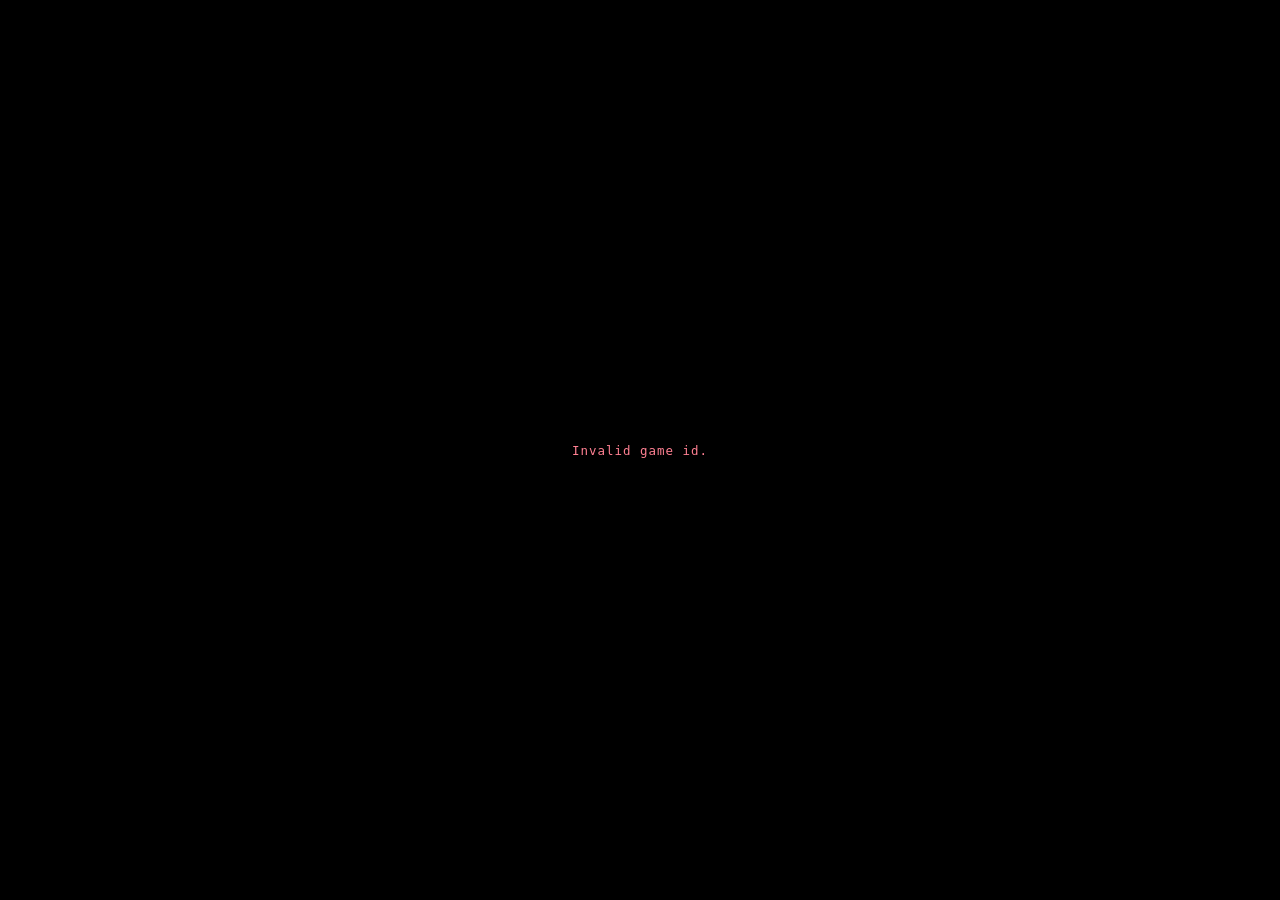
==== pages/player.html @ 82ec2996 "Add files via upload" ====
<!DOCTYPE html>
<html lang="en">
<head>
  <meta charset="UTF-8">
  <meta name="viewport" content="width=device-width, initial-scale=1.0, viewport-fit=cover">
  <meta name="theme-color" content="#000000">
  <title>Retro Vault Player</title>
  <script src="../assets/js/coi.js?v=20260901-3"></script>
  <link rel="stylesheet" href="../assets/css/player.css?v=20260901-3">
  <script src="../assets/js/player.js?v=20260901-3" defer></script>
</head>
<body>
  <main id="player-shell">
    <div id="game"></div>
    <div id="player-message" role="status" aria-live="polite">PREPARING EMULATOR...</div>
  </main>
</body>
</html>
---- assets/css/player.css ----
:root {
  color-scheme: dark;
  background: #000;
}

* {
  box-sizing: border-box;
}

html,
body,
#player-shell,
#game {
  width: 100%;
  height: 100%;
  min-height: 100%;
  margin: 0;
}

html,
body {
  overflow: hidden;
  background: #000;
}

body {
  min-height: 100vh;
  font-family: ui-monospace, SFMono-Regular, Menlo, Monaco, Consolas, monospace;
}

#player-shell {
  position: relative;
  min-height: 100vh;
}

#game {
  position: absolute;
  inset: 0;
}

#player-message {
  position: absolute;
  inset: 0;
  display: grid;
  place-items: center;
  padding: 2rem;
  background: #000;
  color: #8b8ba3;
  text-align: center;
  font-size: 0.78rem;
  letter-spacing: 0.08em;
  z-index: 10;
}

#player-message.hidden {
  display: none;
}

#player-message.error {
  color: #ff8092;
}
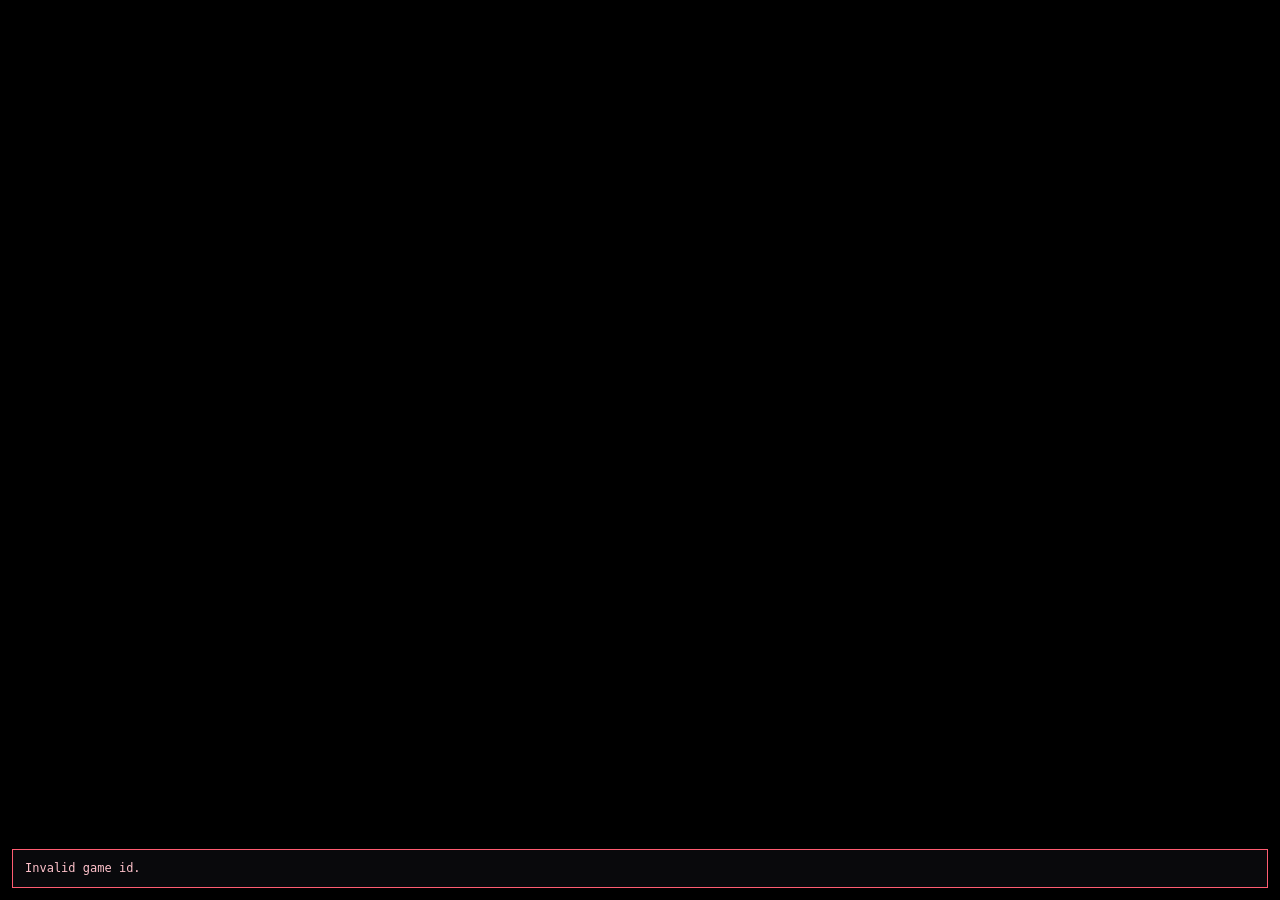
==== commit 355a7f05: "Add files via upload" ====
--- a/pages/player.html
+++ b/pages/player.html
@@ -5,14 +5,11 @@
   <meta name="viewport" content="width=device-width, initial-scale=1.0, viewport-fit=cover">
   <meta name="theme-color" content="#000000">
   <title>Retro Vault Player</title>
-  <script src="../assets/js/coi.js?v=20260901-3"></script>
-  <link rel="stylesheet" href="../assets/css/player.css?v=20260901-3">
-  <script src="../assets/js/player.js?v=20260901-3" defer></script>
+  <link rel="stylesheet" href="/assets/css/player.css?v=20260901-9">
+  <script src="/assets/js/player.js?v=20260901-9" defer></script>
 </head>
 <body>
-  <main id="player-shell">
-    <div id="game"></div>
-    <div id="player-message" role="status" aria-live="polite">PREPARING EMULATOR...</div>
-  </main>
+  <div id="game"></div>
+  <div id="player-message" class="hidden" role="status" aria-live="polite"></div>
 </body>
 </html>
--- a/assets/css/player.css
+++ b/assets/css/player.css
@@ -1,19 +1,12 @@
-:root {
-  color-scheme: dark;
-  background: #000;
-}
-
 * {
   box-sizing: border-box;
 }
 
 html,
 body,
-#player-shell,
 #game {
   width: 100%;
   height: 100%;
-  min-height: 100%;
   margin: 0;
 }
 
@@ -24,32 +17,29 @@
 }
 
 body {
-  min-height: 100vh;
+  min-height: 100dvh;
   font-family: ui-monospace, SFMono-Regular, Menlo, Monaco, Consolas, monospace;
 }
 
-#player-shell {
-  position: relative;
-  min-height: 100vh;
-}
-
 #game {
-  position: absolute;
+  position: fixed;
   inset: 0;
+  background: #000;
 }
 
 #player-message {
-  position: absolute;
-  inset: 0;
-  display: grid;
-  place-items: center;
-  padding: 2rem;
-  background: #000;
-  color: #8b8ba3;
-  text-align: center;
-  font-size: 0.78rem;
-  letter-spacing: 0.08em;
-  z-index: 10;
+  position: fixed;
+  left: 12px;
+  right: 12px;
+  bottom: max(12px, env(safe-area-inset-bottom));
+  z-index: 10000;
+  padding: 10px 12px;
+  border: 1px solid #333;
+  background: rgba(10, 10, 14, 0.92);
+  color: #aaaabd;
+  font-size: 12px;
+  line-height: 1.4;
+  pointer-events: none;
 }
 
 #player-message.hidden {
@@ -57,5 +47,6 @@
 }
 
 #player-message.error {
-  color: #ff8092;
+  border-color: #ff5d72;
+  color: #ffc2cb;
 }
